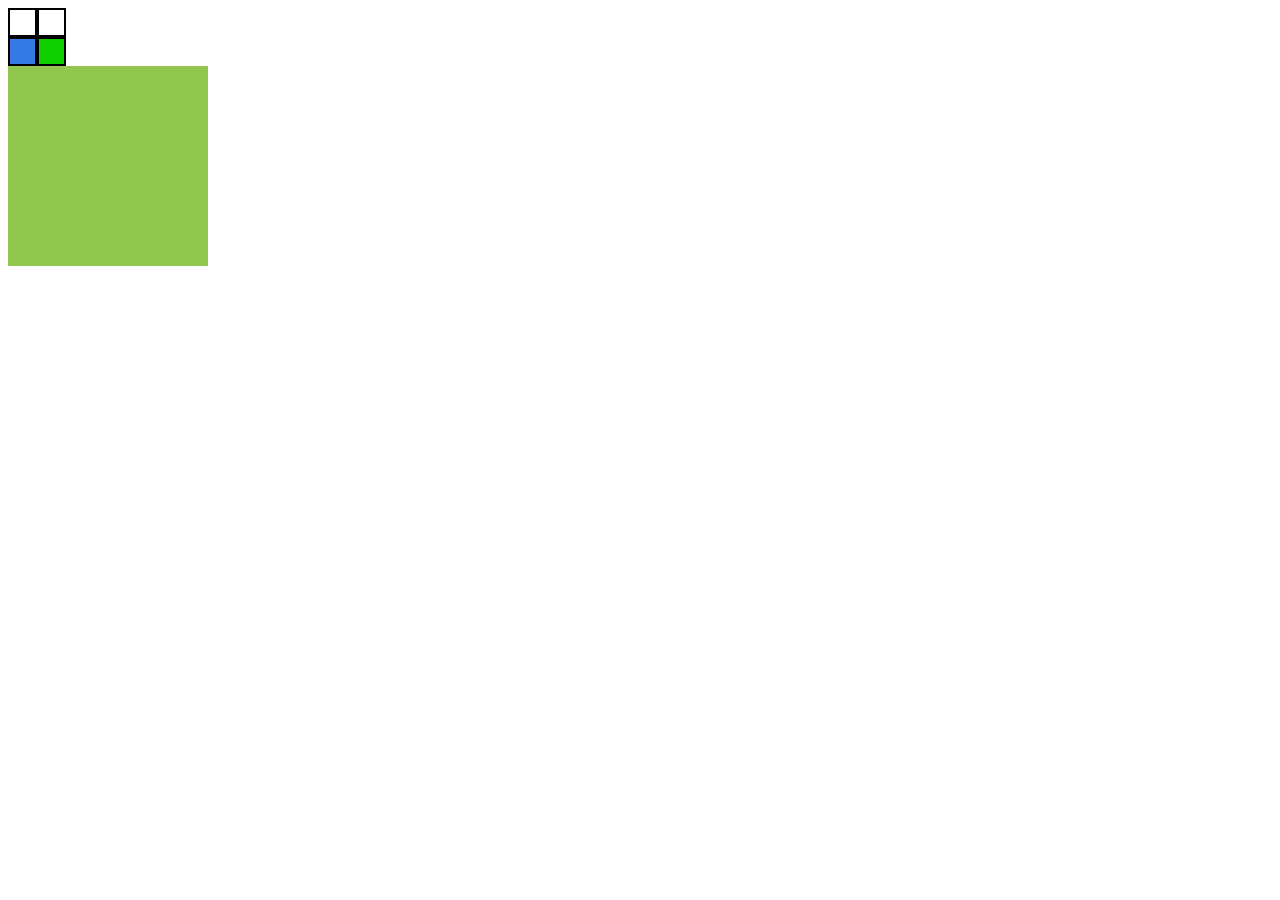
==== index.html @ 503e95df "Proof of concept for working with colors" ====
<html>
    <head>
        <title>NFT Builder</title>
        <link rel="stylesheet" href="main.css">
    </head>
    <body>
       
        <div class="container">
            <div class="box"></div>
            <div class="box"></div>
            <div class="box" data-paint = "true"></div>
            <div class="box" data-paint = "true"></div>
       </div>

        
    <script src = "main.js"></script>
    <script src = "canvas.js"></script>
    </body>
    </body>
</html>
---- main.css ----
.container{
    display: flex;
    flex-wrap: wrap;
    width: 60px;
}

.box{
    border: 2px solid black;
    height: 25px;
    width: 25px;
}

.pixel{
    width: 200px;
    height: 200px;
}
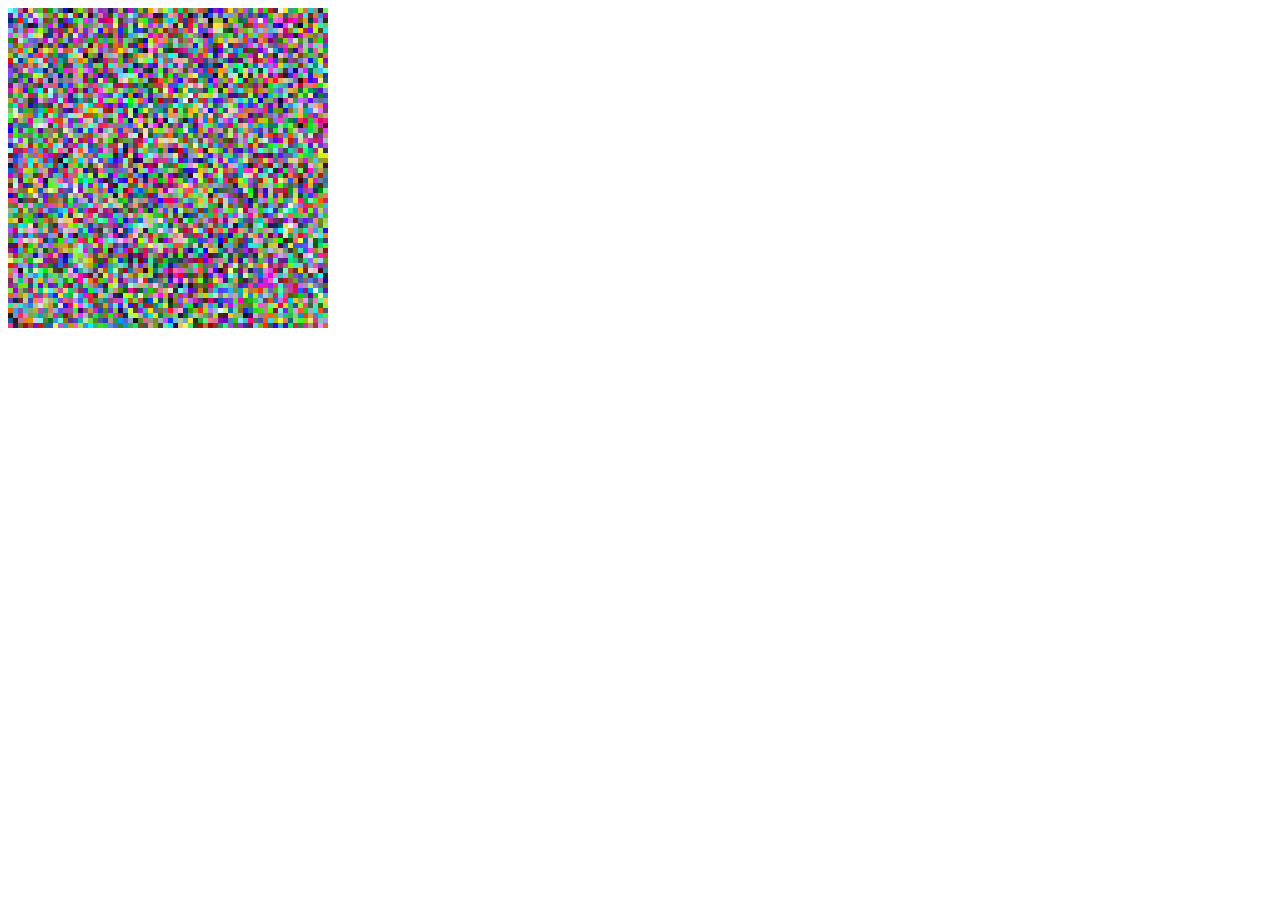
==== commit bffd7e41: "Proof of concept for working with a canvas" ====
--- a/index.html
+++ b/index.html
@@ -7,10 +7,6 @@
     <body>
        
         <div class="container">
-            <div class="box"></div>
-            <div class="box"></div>
-            <div class="box" data-paint = "true"></div>
-            <div class="box" data-paint = "true"></div>
        </div>
 
         
--- a/main.css
+++ b/main.css
@@ -1,16 +1,25 @@
+body{
+    box-sizing: border-box;
+}
+
 .container{
+    box-sizing: border-box;
+    width: 100%;
+    height: 200px;
+}
+
+.row{
     display: flex;
     flex-wrap: wrap;
-    width: 60px;
-}
-
-.box{
-    border: 2px solid black;
-    height: 25px;
-    width: 25px;
+    box-sizing: border-box;
+    display: flex;
+    padding: 0;
+    margin: 0;
 }
 
 .pixel{
-    width: 200px;
-    height: 200px;
-}+    box-sizing: border-box;
+    width: 5px;
+    height: 5px;
+}
+
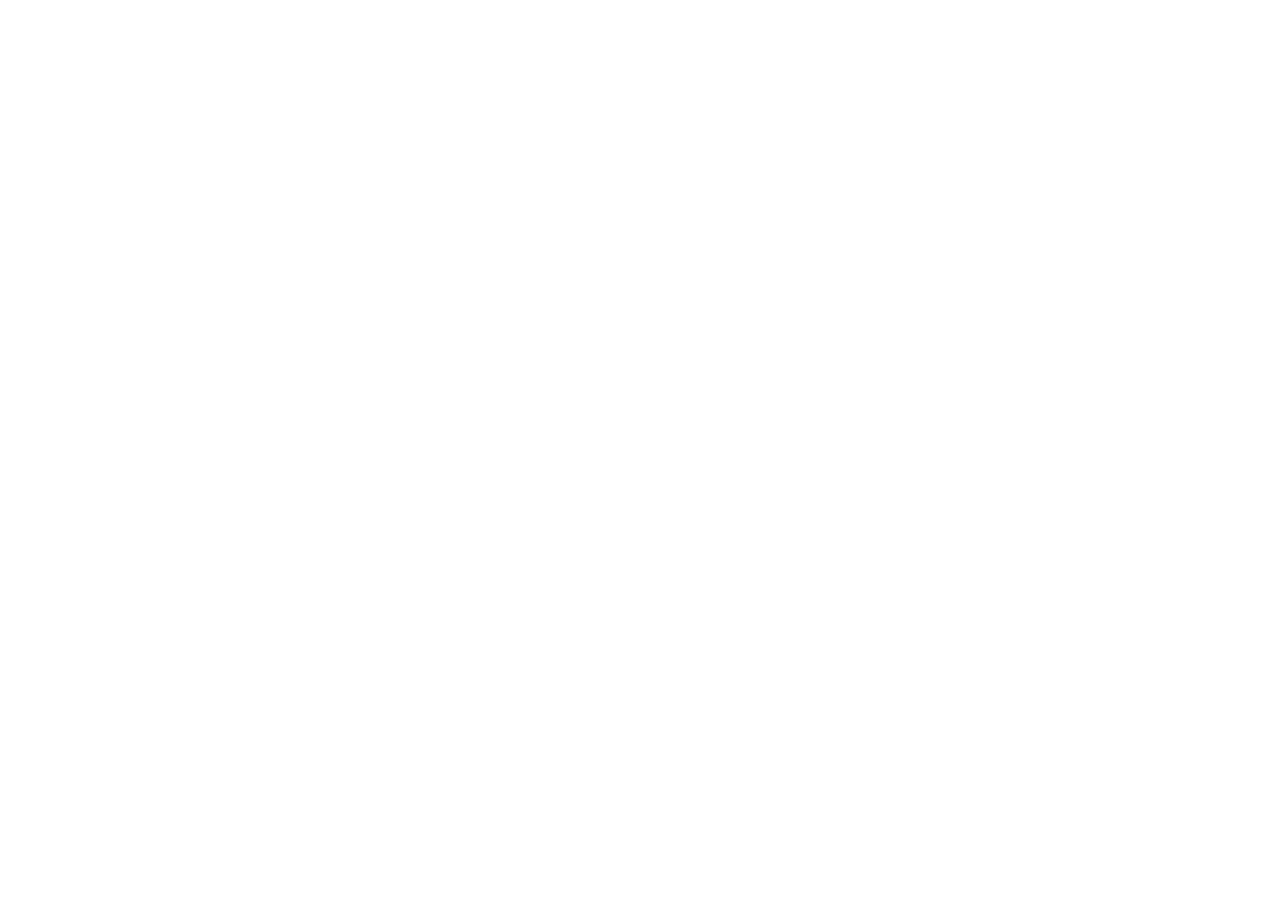
==== commit 7bab3232: "Refined codebase" ====
--- a/index.html
+++ b/index.html
@@ -6,11 +6,16 @@
     </head>
     <body>
        
-        <div class="container">
-       </div>
+        <div class="container"></div>
+        <canvas style = "display: none;" height="64" width = "64"></canvas>
+        <!-- <img src="pez-1.jpg" alt=""> -->
+        <img style="display: none" src="[data-uri]" />
 
-        
-    <script src = "main.js"></script>
+     
+    <script src = "./assets/js/init.js"></script>
+    <script src = "./assets/js/utils.js"></script>
+    <script src = "./assets/js/canvas-utils.js"></script>
+    <script src = "./assets/js/img-utils.js"></script>
     <script src = "canvas.js"></script>
     </body>
     </body>
--- a/main.css
+++ b/main.css
@@ -21,5 +21,6 @@
     box-sizing: border-box;
     width: 5px;
     height: 5px;
+    border: 1px solid black;
 }
 
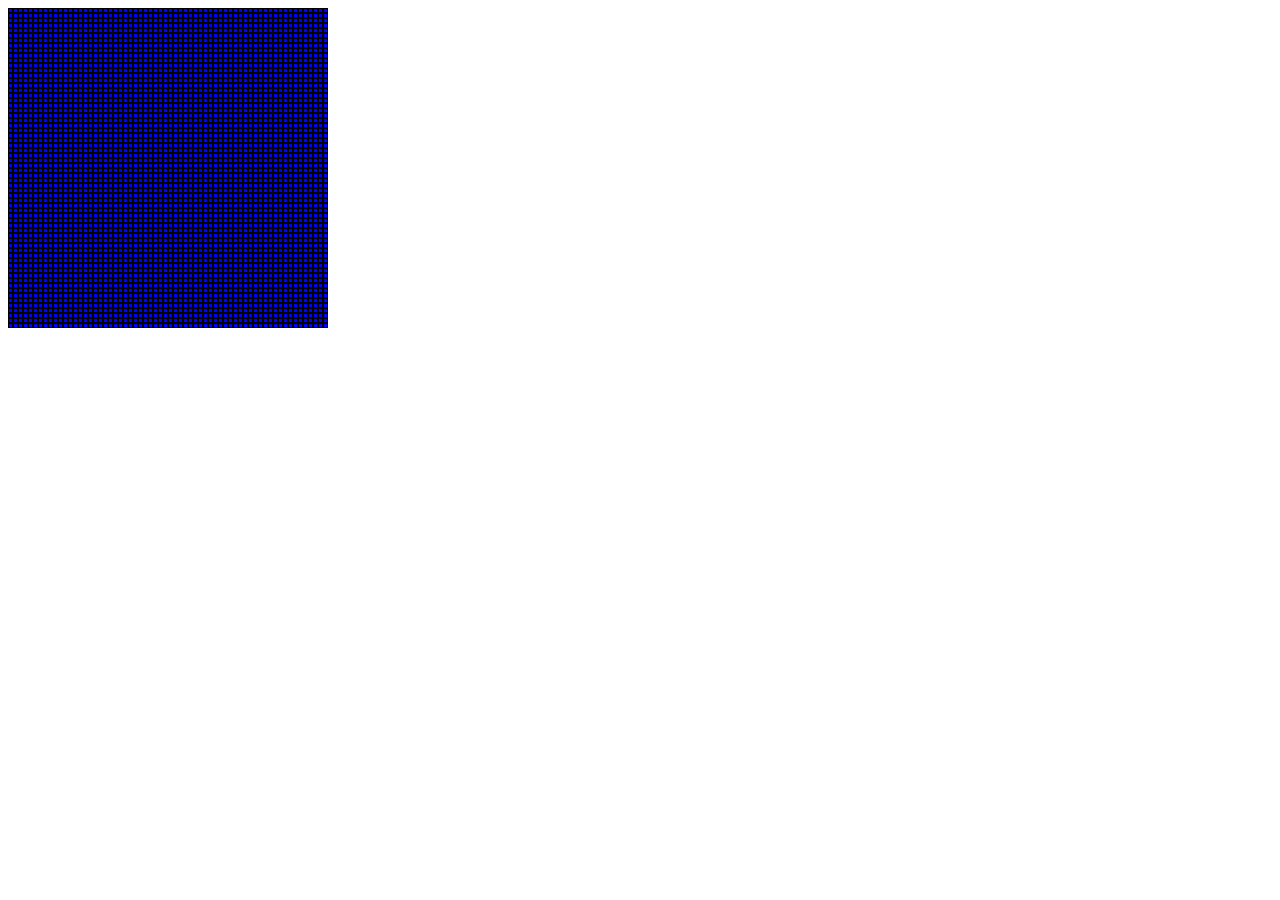
==== commit 21bf5b1d: "this is much cleaner now" ====
--- a/index.html
+++ b/index.html
@@ -1,4 +1,3 @@
-
 <html>
     <head>
         <title>NFT Builder</title>
--- a/main.css
+++ b/main.css
@@ -18,7 +18,7 @@
 }
 
 .pixel{
-    box-sizing: border-box;
+    box-sizing: border-box !important;
     width: 5px;
     height: 5px;
     border: 1px solid black;
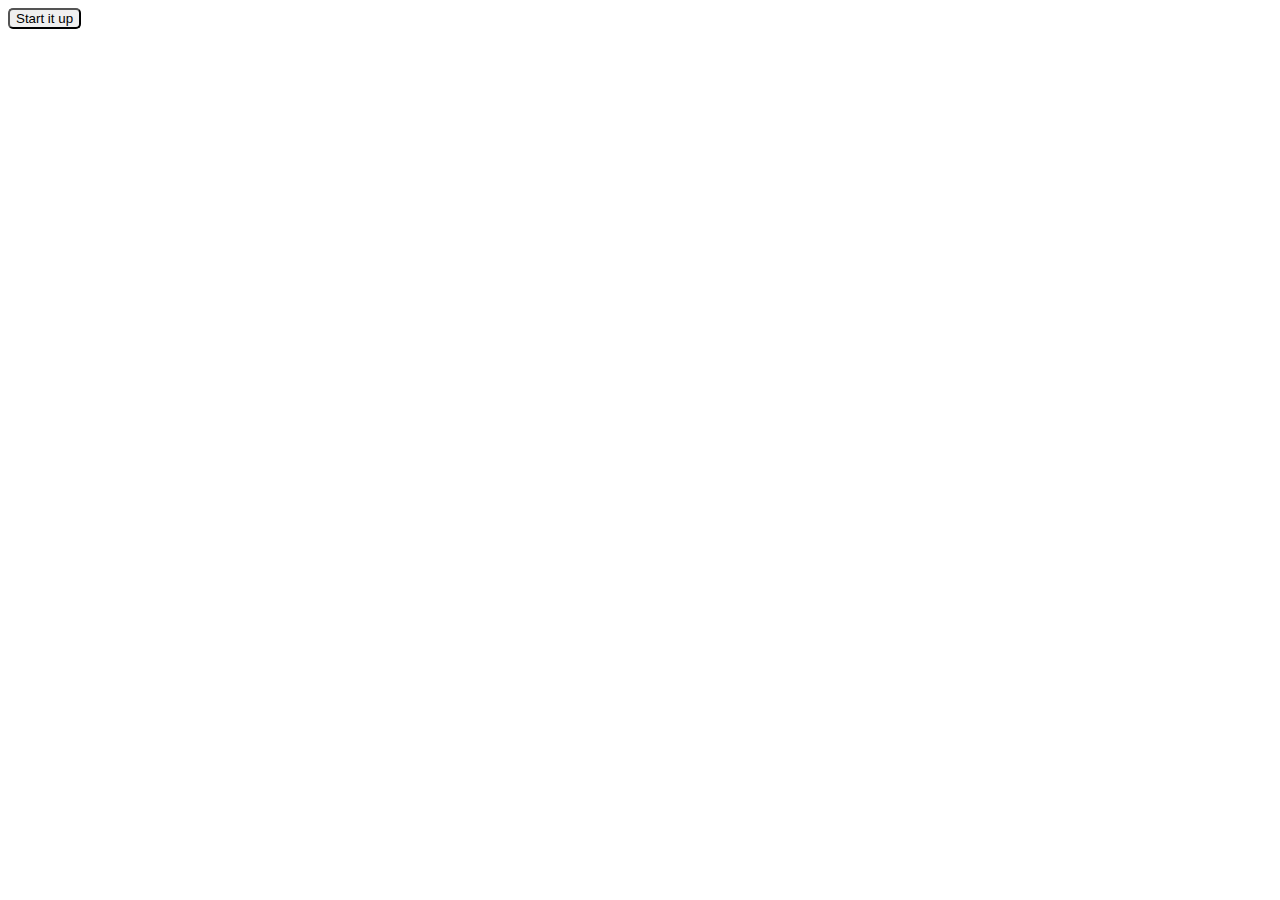
==== commit fb3ca6f4: "Proof of concept - reading the image!" ====
--- a/index.html
+++ b/index.html
@@ -4,12 +4,12 @@
         <link rel="stylesheet" href="main.css">
     </head>
     <body>
-       
+        <button id="init">Start it up</button>
         <div class="container"></div>
         <canvas style = "display: none;" height="64" width = "64"></canvas>
         <!-- <img src="pez-1.jpg" alt=""> -->
         <img style="display: none" src="[data-uri]" />
-
+       
      
     <script src = "./assets/js/init.js"></script>
     <script src = "./assets/js/utils.js"></script>
--- a/main.css
+++ b/main.css
@@ -21,6 +21,13 @@
     box-sizing: border-box !important;
     width: 5px;
     height: 5px;
-    border: 1px solid black;
+    /* border: 1px solid black; */
 }
 
+#init{
+    border-radius: 5px;
+    display: fixed;
+    top: 20px;
+    left: 20px;
+    margin-bottom: 20px;
+}